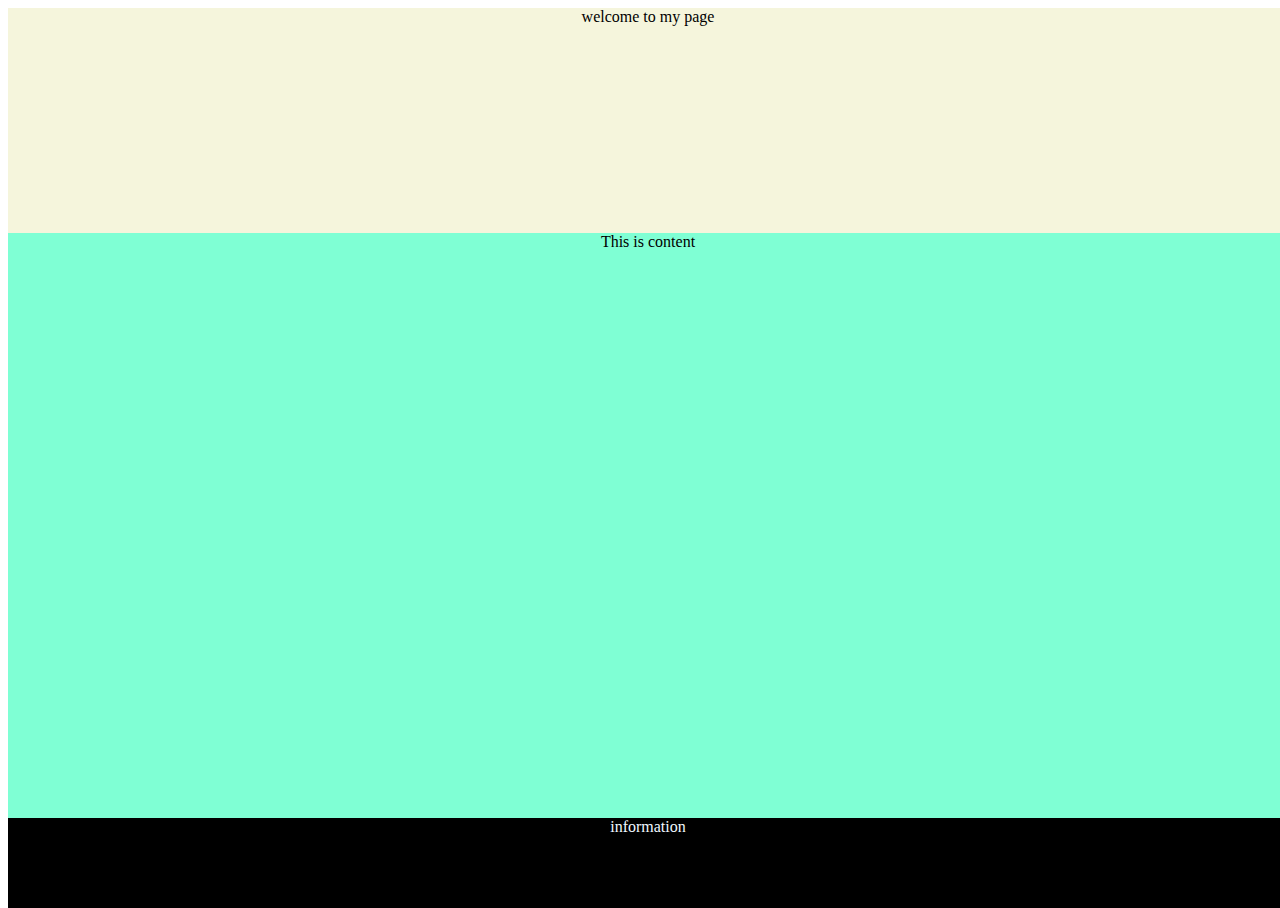
==== index.html @ 86e0e17c "Add files via upload" ====
<!DOCTYPE html>
<html>
	<head>
		<meta charset="utf-8">
		<meta name="viewport" content="width=device-width,initial-scale=1.0">
		<title>my home page</title>
	</head>
	<style>
		*{text-align: center;}
		html,body{
			width:100%;
			height:100%;
		}
		header{
			height: 25%;
			background-color: beige;
		}
		main{height: 65%;
			background-color: aquamarine;}
		footer{height: 10%;
			background-color: black;
			color: aliceblue;}
	</style>
	<body>
		<header>welcome to my page</header>
		<main>This is content</main>
		<footer>information</footer>
		<script></script>
	</body>
</html>
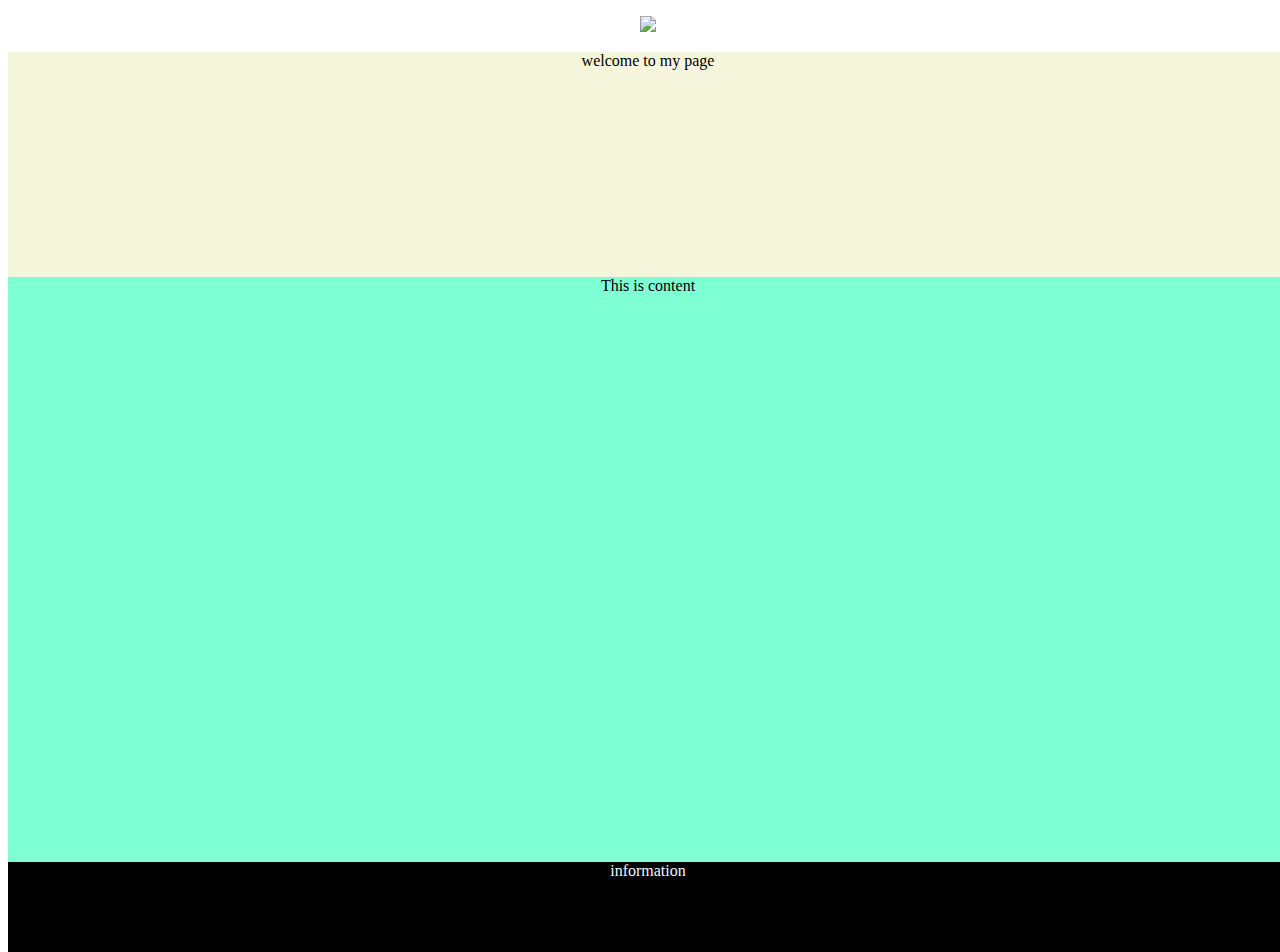
==== commit 0c3039e9: "Update index.html" ====
--- a/index.html
+++ b/index.html
@@ -1,10 +1,13 @@
-<!DOCTYPE html>
-<html>
+<!DOCTYPE html>
+<html>
 	<head>
 		<meta charset="utf-8">
-		<meta name="viewport" content="width=device-width,initial-scale=1.0">
-		<title>my home page</title>
+		<meta name="viewport" content="width=device-width,initial-scale=1.0">
+		<title>my home page</title>
 	</head>
+	<p align="center">
+<img src="https://capsule-render.vercel.app/api?type=waving&color=timeGradient&height=300&&section=header&text={TITLE}&fontSize=90&fontAlign=50&fontAlignY=30&desc={SUB_TITLE}&descAlign=50&descSize=30&descAlignY=60&animation=twinkling" />
+</p>
 	<style>
 		*{text-align: center;}
 		html,body{
@@ -20,11 +23,11 @@
 		footer{height: 10%;
 			background-color: black;
 			color: aliceblue;}
-	</style>
+	</style>
 	<body>
 		<header>welcome to my page</header>
 		<main>This is content</main>
 		<footer>information</footer>
-		<script></script>
-	</body>
-</html>+		<script></script>
+	</body>
+</html>
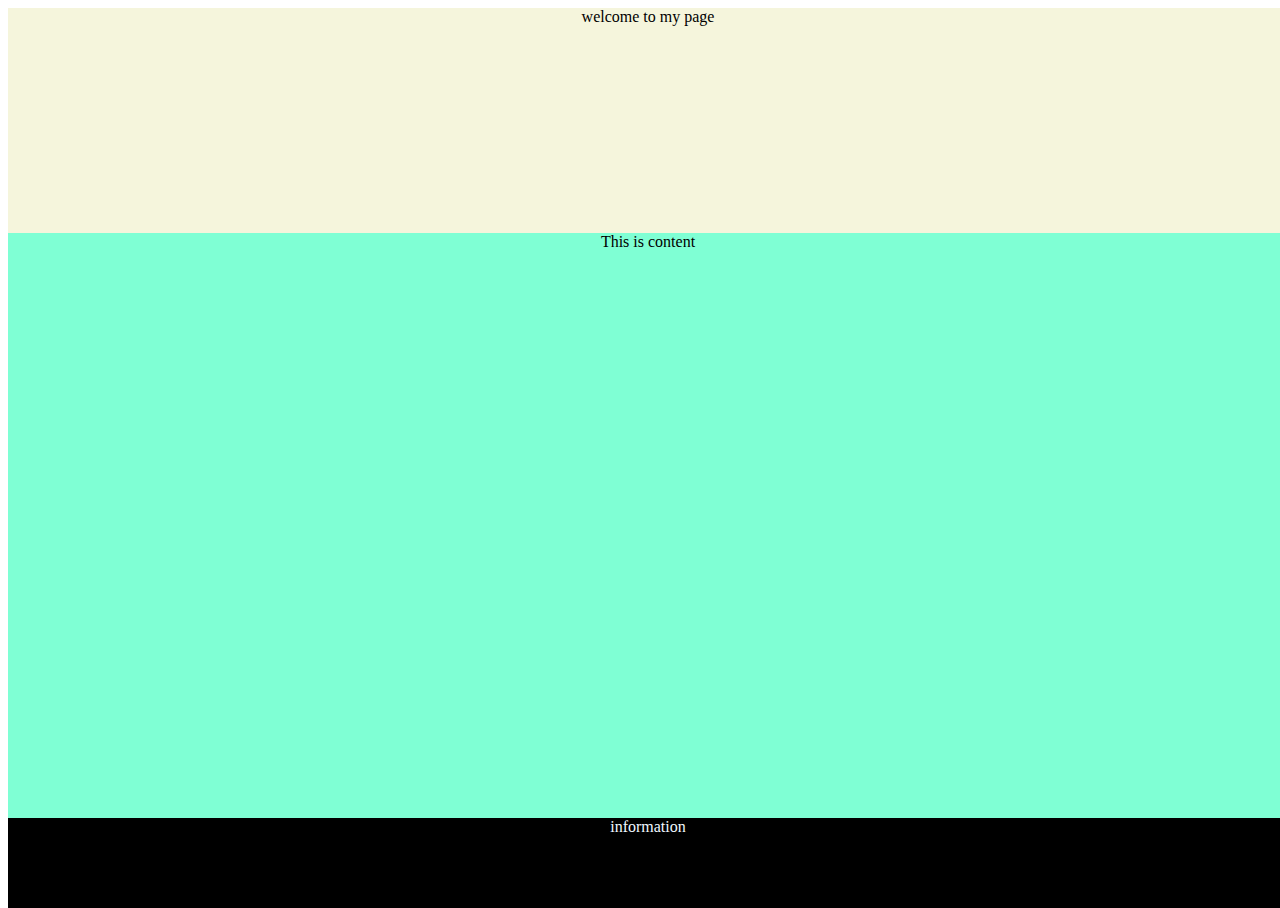
==== commit 79314977: "Update index.html" ====
--- a/index.html
+++ b/index.html
@@ -5,9 +5,7 @@
 		<meta name="viewport" content="width=device-width,initial-scale=1.0">
 		<title>my home page</title>
 	</head>
-	<p align="center">
-<img src="https://capsule-render.vercel.app/api?type=waving&color=timeGradient&height=300&&section=header&text={TITLE}&fontSize=90&fontAlign=50&fontAlignY=30&desc={SUB_TITLE}&descAlign=50&descSize=30&descAlignY=60&animation=twinkling" />
-</p>
+	
 	<style>
 		*{text-align: center;}
 		html,body{
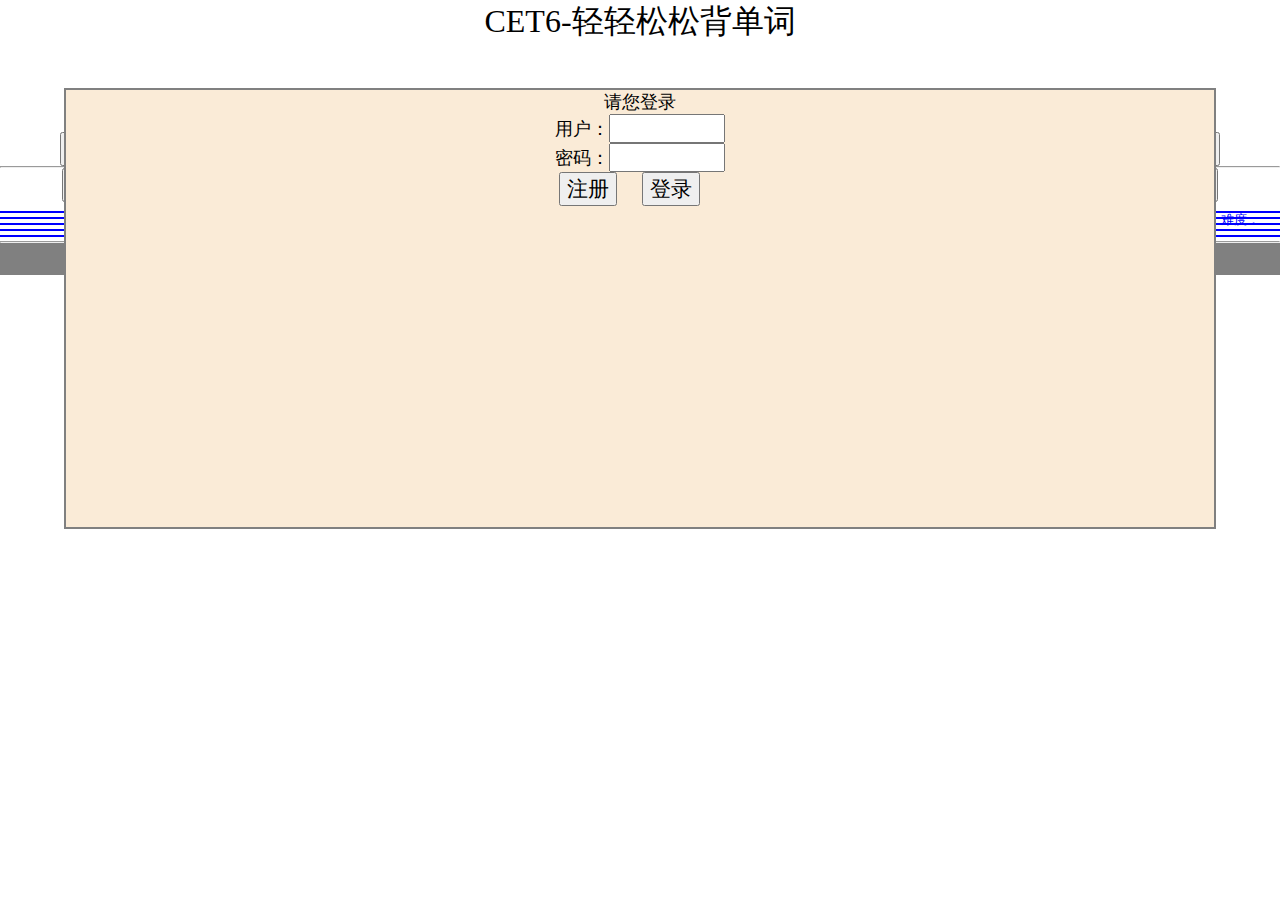
==== commit c5b87881: "Add files via upload" ====
--- a/index.html
+++ b/index.html
@@ -1,31 +1,60 @@
 <!DOCTYPE html>
-<html>
-	<head>
-		<meta charset="utf-8">
-		<meta name="viewport" content="width=device-width,initial-scale=1.0">
-		<title>my home page</title>
-	</head>
-	
-	<style>
-		*{text-align: center;}
-		html,body{
-			width:100%;
-			height:100%;
-		}
-		header{
-			height: 25%;
-			background-color: beige;
-		}
-		main{height: 65%;
-			background-color: aquamarine;}
-		footer{height: 10%;
-			background-color: black;
-			color: aliceblue;}
-	</style>
-	<body>
-		<header>welcome to my page</header>
-		<main>This is content</main>
-		<footer>information</footer>
-		<script></script>
-	</body>
-</html>
+<html lang="en">
+<head>
+    <meta charset="UTF-8">
+    <meta name="viewport" content="width=device-width, initial-scale=1.0">
+    <title>轻松背单词--CET6</title>
+</head>
+<link rel="stylesheet" href="view.css">
+<script src="model.js">
+ </script>
+<body>
+    <header>
+        <p id="title"> 
+            CET6-轻轻松松背单词
+        </p>
+        <span id = 'response'>
+        </span>
+    </header>
+    <nav>
+        <button id="firstWord" class="small">开背单词</button>
+        <button id="nextWord" class="small">继续背词</button>
+        <button id="lastWord" class="small">最后单词</button>
+        <hr/>
+        <button id="saveWord" class="big">存储进度</button>
+        <button id="reviewWord" class="big">复习单词</button>
+    </nav>
+    <main>
+        <p id="en"></p>
+         <span id ='level'>难度：</span>
+        <p id="pn"></p>
+        <p id="cn1" class="cn"></p>
+        <p id="cn2" class="cn"></p>
+        <p id="cn3" class="cn"></p>
+        <p id="cn4" class="cn"></p>
+        <p id="cn5" class="cn"></p>
+       <hr/>
+    <p id="log"></p>    
+    </main>
+    
+    <footer>
+     
+    </footer>
+    <form>
+        <p>
+            请您登录
+        </p>
+        <p>用户：<input type="text" name="user"/></p>
+        <p>密码：<input type="password" name="pass" /></p>
+        <button id = "signIn">
+           注册
+        </button>
+        <button id = "loginIn">
+           登录
+        </button>
+    </form>
+   <script src="controller.js">
+  
+   </script>
+</body>
+</html>--- a/view.css
+++ b/view.css
@@ -0,0 +1,103 @@
+   *{
+        margin: 0;
+        box-sizing: border-box;
+        text-align: center;
+    }
+   body{
+     font-size: calc(10px+1vh);
+     height: 98vh ;    
+     position: relative;
+    }
+    header{font-size: 2em;
+           height: 15% ;
+           position: relative;
+    }
+    nav{ height: 6% ;}
+    nav button{
+        font-size: 1.2em;
+       }
+    button.small{
+        width: 30%;
+        padding: 0.1em 0.2em;  
+    }
+    button.big{
+        width: 45%;
+        padding: 0.1em 0.5em;  
+    }
+    main{
+        margin-top: 1em;
+        font-size: 1.6em;
+        height: 60% ;
+        position: relative;
+    }
+    main p#en{
+        font-size: 1.6em;
+        color:lightblue;
+        text-shadow: 2px 2px gray ;
+    }
+    main p#pn{
+        font-size: 1.2em;
+        color:lightseagreen;
+       }
+    form{
+        position: absolute ;
+        width: 90% ;
+        height: 50% ;
+        border: 2px solid gray;
+        left: 5% ;
+        top: 10% ;
+        background-color: antiquewhite;
+        font-size: 1.1em ;
+    }
+    form input{
+        font-size: 1.1em ;
+        width: 6em;
+    }
+    form button{
+        font-size: 1.3rem ;
+        margin-right: 1em;
+    }
+    footer{
+        height: 20% ;
+        font-size:1.2em;
+    }
+    span#level{
+        display: block;
+        position: absolute;
+        right:20px;
+        top:1px;
+        color:blue;
+        font-size: 0.5em;
+    }
+    p.cn{
+      border:1px solid blue ;
+      background-color: antiquewhite;
+      cursor: pointer;
+      font-size: 0.8em;
+      margin-bottom: 0.2em;
+    }
+    p.cn.right{
+      background-color: yellow;
+      color: red ;
+    }
+    p.cn.wrong{
+      background-color: gray;
+      color:white;
+    }
+    p.cn:hover{
+        color: blue ;
+    }
+    header span#response{
+        font-size: 0.8em;
+        color: red;
+        position: absolute;
+        right: 0.5em;
+        top:2em;
+    }
+    p#log{
+        background-color: gray;
+        color: white;
+        font-size: 0.65em;
+        padding: 5px 10px;
+        text-align: center;
+    }
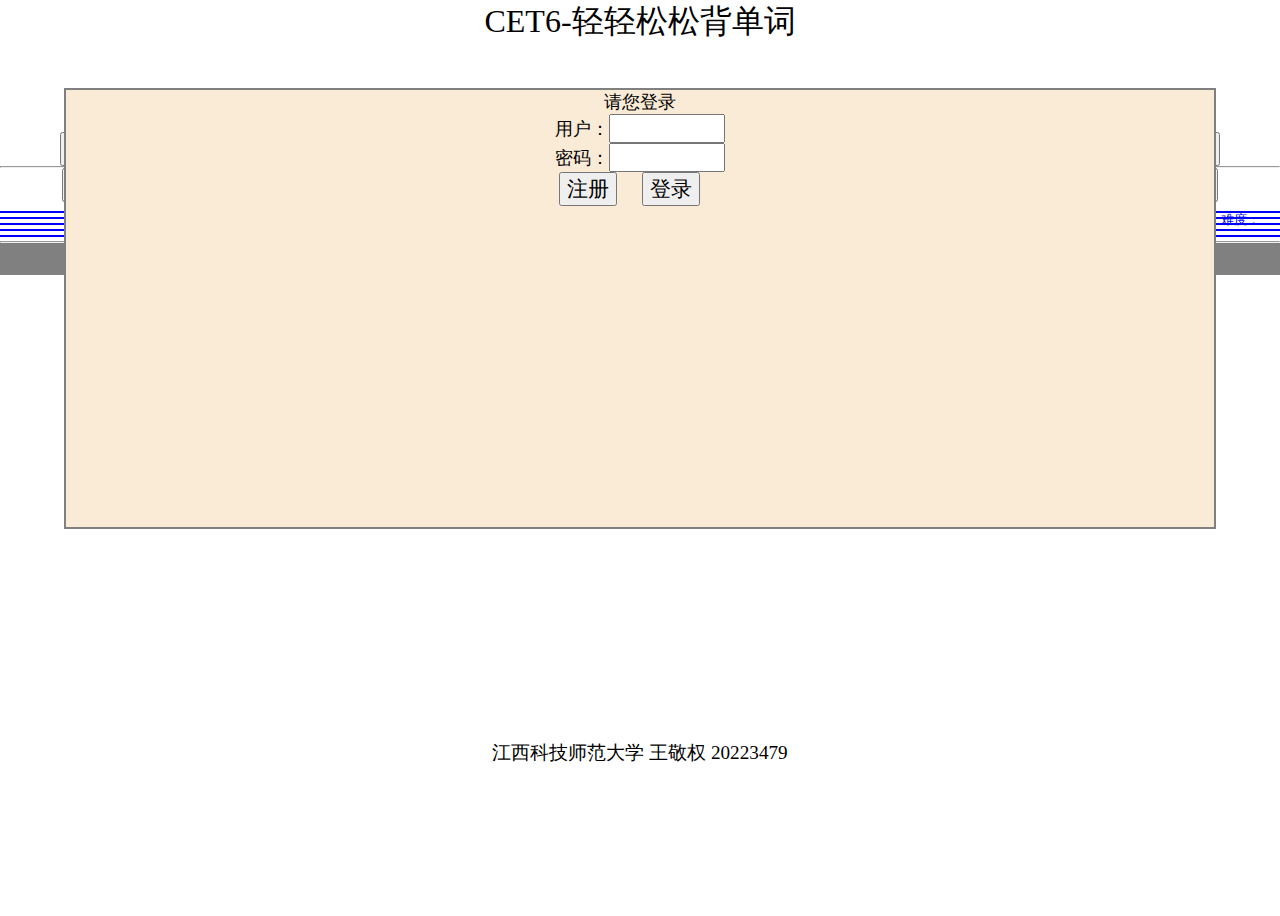
==== commit 64adc63e: "Update index.html" ====
--- a/index.html
+++ b/index.html
@@ -38,7 +38,7 @@
     </main>
     
     <footer>
-     
+     江西科技师范大学 王敬权 20223479
     </footer>
     <form>
         <p>
@@ -57,4 +57,4 @@
   
    </script>
 </body>
-</html>+</html>
